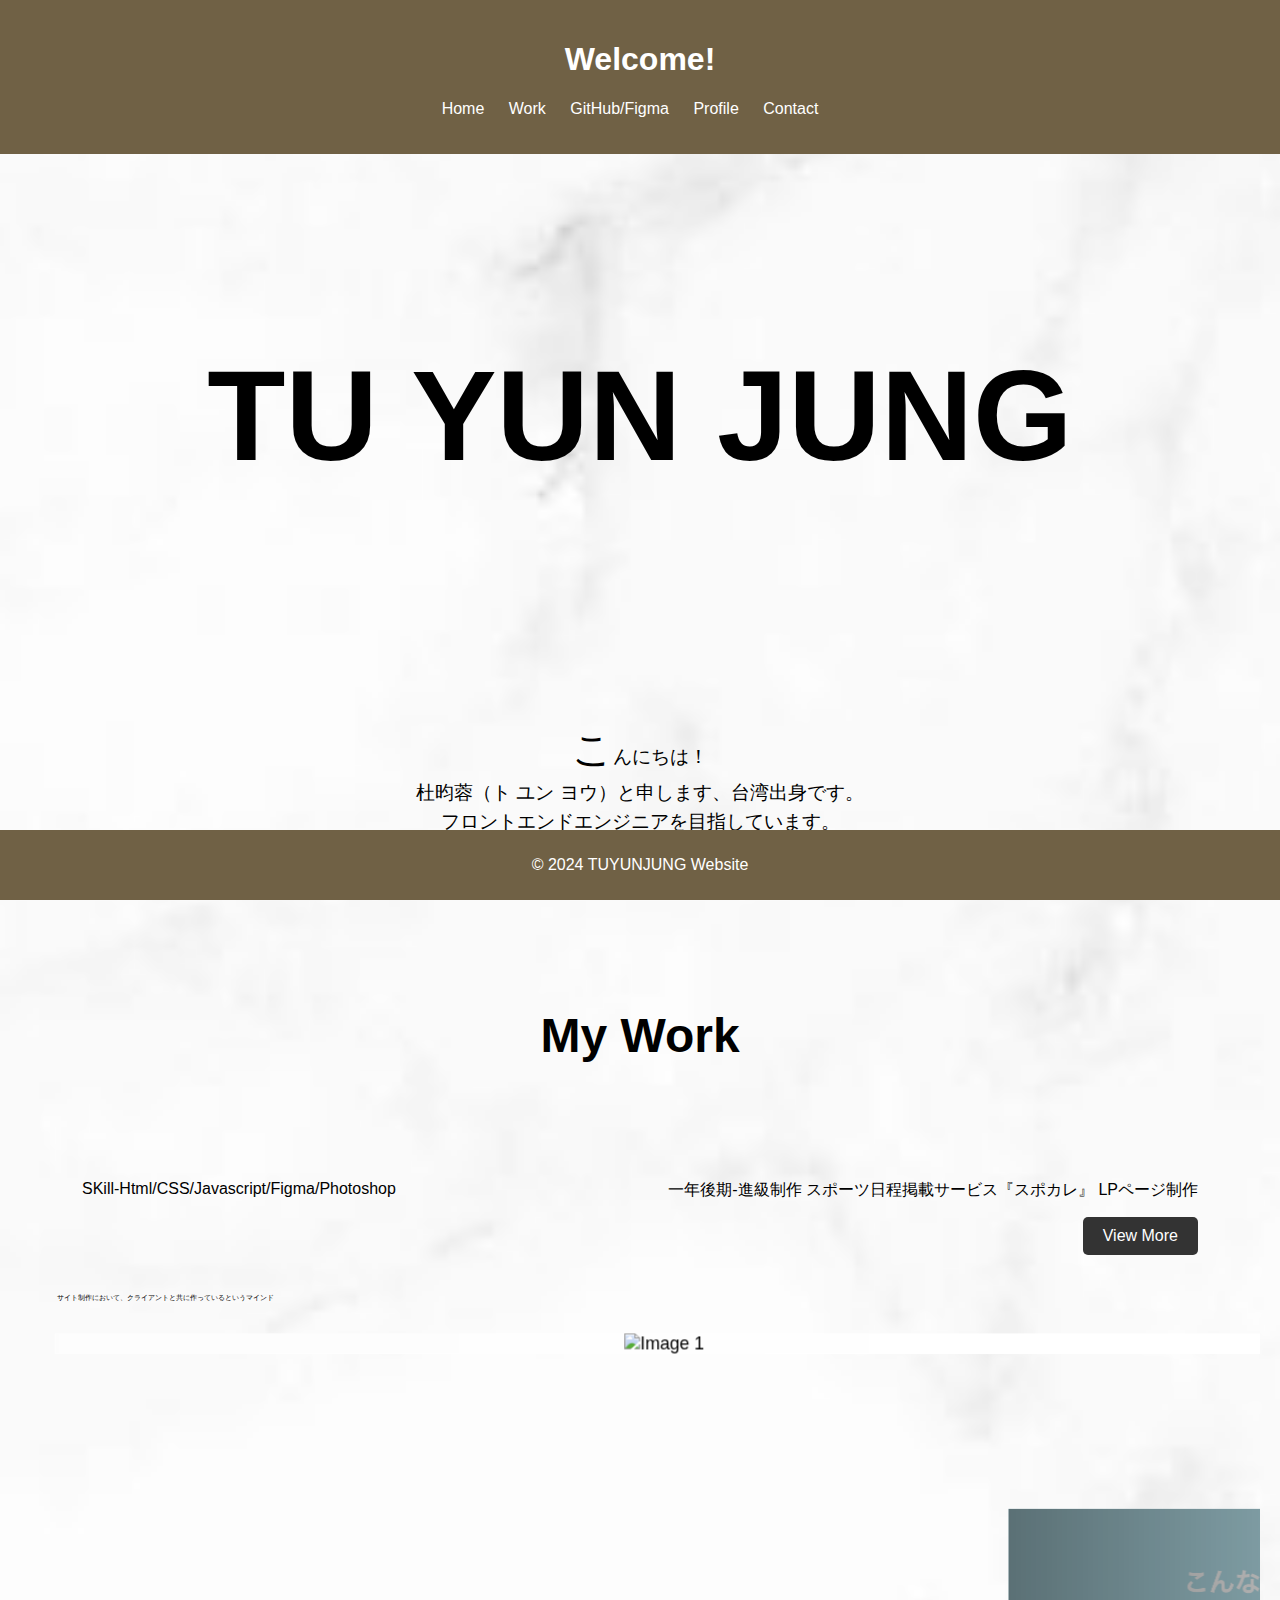
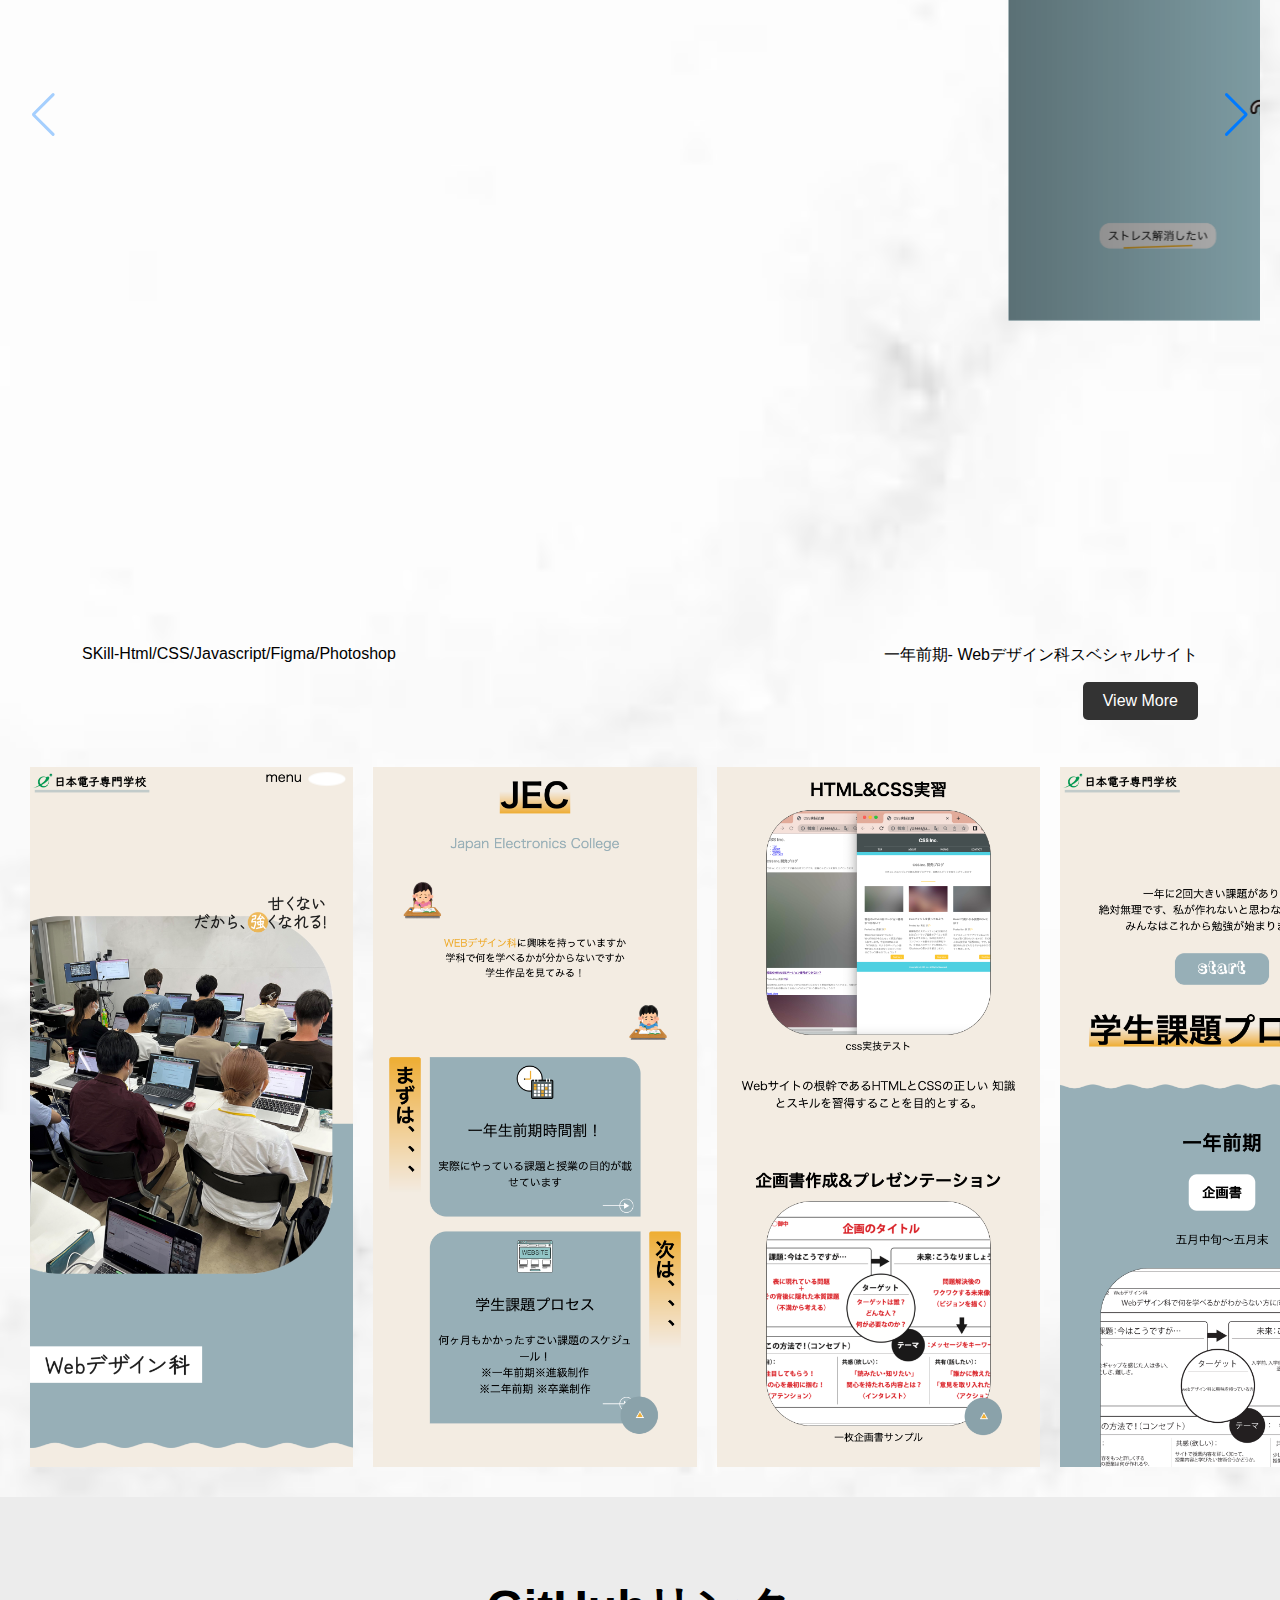
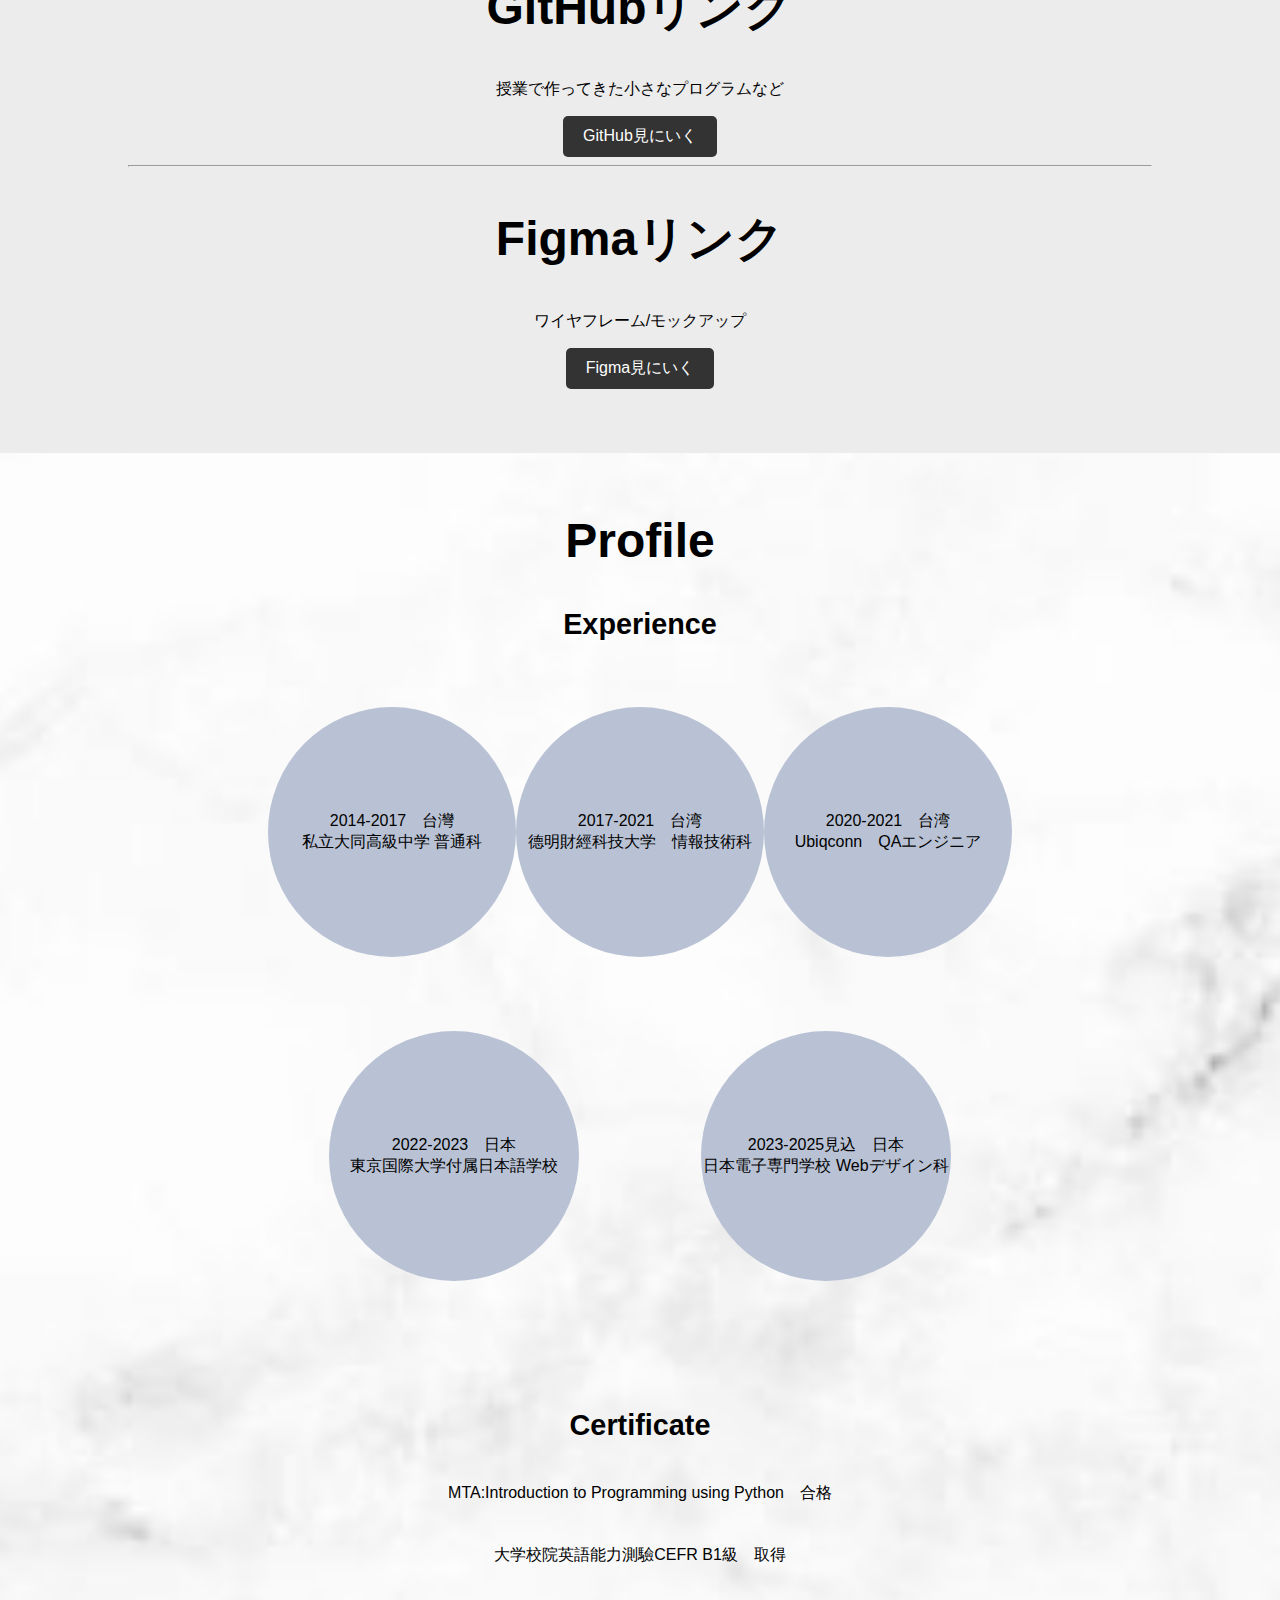
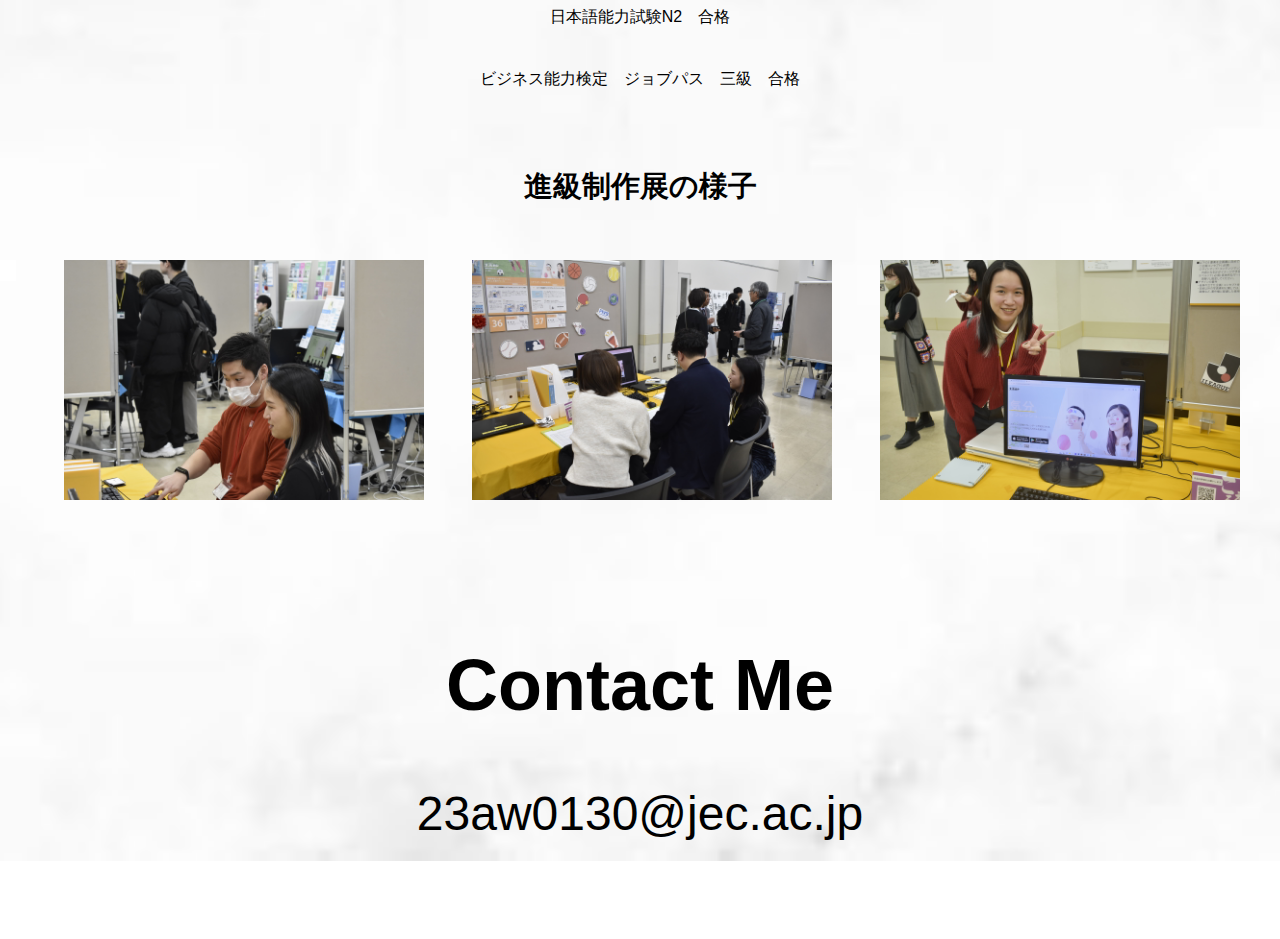
==== personal site/index.html @ 7e995cf5 "Add files via upload" ====
<!DOCTYPE html>
<html lang="en">
<head>
    <meta charset="UTF-8">
    <meta name="viewport" content="width=device-width, initial-scale=1.0">
    <title>My Website</title>
    <link rel="stylesheet" href="https://unpkg.com/swiper/swiper-bundle.min.css">
    <link rel="stylesheet" href="css/style.css">
</head>
<body>
    
    <header>
        <h1>Welcome!</h1>
        <nav>
            <ul>
                <li><a href="../index.html">Home</a></li>
                <li><a href="#work">Work</a></li>
                <li><a href="#githubfigma">GitHub/Figma</a></li>
                <li><a href="#profile">Profile</a></li>
                <li><a href="#contact">Contact</a></li>
            </ul>
        </nav>
    </header>

    <section id="home">
        <h2 id="typing-effect">TU YUN JUNG</h2>
        <div id="content">
            <p>こんにちは！<br>
                杜昀蓉（ト ユン ヨウ）と申します、台湾出身です。<br>
                フロントエンドエンジニアを目指しています。<br>
                ​よろしくお願いします。</p>
        </div>
    </section>
    <section id="work">
        <h2>My Work </h2>
        <div id="workflex">
        <p>SKill-Html/CSS/Javascript/Figma/Photoshop</p>
        <p>
            一年後期-進級制作
            スポーツ日程掲載サービス『スポカレ』
            LPページ制作</p>
        </div>
        <div class="button-container">
        <a href="https://spocale-specialsite.vercel.app/" target="_blank" class="external-link-button">View More</a></div>
        <p id="text">サイト制作において、クライアントと共に作っているというマインド</p>
        <div class="step ">
            <div class="swiper fadeUpTrigger">
                <div class="swiper-wrapper">
                  <div class="swiper-slide"><img class="steps" src="img/img1.png" alt="Image 1"></div>
                  <div class="swiper-slide"><img class="steps" src="img/img2.png" alt="Image 2"></div>
                  <div class="swiper-slide"><img class="steps" src="img/img3.png" alt="Image 3"></div>
                  <div class="swiper-slide"><img class="steps" src="img/img4.png" alt="Image 4"></div>
                  <div class="swiper-slide"><img class="steps" src="img/img5.png" alt="Image 5"></div>
                </div>
                <div class="swiper-pagination"></div>
                <div class="swiper-button-prev"></div>
                <div class="swiper-button-next"></div>
              </div>
            </div>

    </section>
    <section id="work2">
        <div id="workflex">
        <p>SKill-Html/CSS/Javascript/Figma/Photoshop</p>
        <p>
            一年前期-
            Webデザイン科スベシャルサイト</p>
        </div>
        <div class="button-container">
        <a href="https://jecspecialsite.vercel.app/" target="_blank" class="external-link-button">View More</a></div>
        <div class="step ">
            <div class="worksimgs">
                
                  <img class="worksimg" src="img/img2-1.png" alt="Image 2-1" width="500px" height="700px">
                  <img class="worksimg" src="img/img2-2.png" alt="Image 2-2" width="500px" height="700px">
                  <img class="worksimg" src="img/img2-3.png" alt="Image 2-3" width="500px" height="700px">
                  <img class="worksimg" src="img/img2-4.png" alt="Image 2-4" width="500px" height="700px">

            
              </div>
            </div>

    </section>
    <section id="githubfigma">
        <h2>GitHubリンク</h2>
        <p>授業で作ってきた小さなプログラムなど</p>
        <div class="button-container2">
            <a href="https://github.com/christy0503" target="_blank" class="external-link-button">GitHub見にいく</a></div>
<hr>
        <h2>Figmaリンク</h2>
        <p>ワイヤフレーム/モックアップ</p>
        <div class="button-container2">
            <a href="https://www.figma.com/files/project/110616812/%E3%82%B9%E3%83%9D%E3%82%AB%E3%83%AC?fuid=1227488576369316604" target="_blank" class="external-link-button">Figma見にいく</a></div>

    </section>
    <section id="profile">
        <h2>Profile</h2>
        <h3>Experience</h3>
        <div id="Experiencecontainer">
        <div class="Experience">2014-2017　台灣</br>
        私立大同高級中学 普通科</div>
        <div class="Experience">2017-2021　台湾</br>
        德明財經科技大学　情報技術科</div>
        <div class="Experience"><p>2020-2021　台湾</br>
        Ubiqconn　QAエンジニア</div></div>
        <div id="Experiencecontainer">
        <div class="Experience"><p>2022-2023　日本</br>
        東京国際大学付属日本語学校</div>
        <div class="Experience"><p>2023-2025見込　日本</br>
        日本電子専門学校 Webデザイン科</div></div>
        
        <section id="certificate">
        <h3>Certificate</h3>
        <p>MTA:Introduction to Programming using Python　合格</p>
        <p>大学校院英語能力測驗CEFR B1級　取得</p>
        <p>日本語能力試験N2　合格</p>  
        <p>ビジネス能力検定　ジョブパス　三級　合格</p>
        </section>
    <section id="exhibitionpic">
        <h3>進級制作展の様子</h3>
<div class="swiper2">
    <div class="swiper-wrapper">
      <div class="swiper-slide"><img src="img/exhibition1.JPG" alt="exhibition1"></div>
      <div class="swiper-slide"><img src="img/exhibition2.JPG" alt="exhibition2"></div>
      <div class="swiper-slide"><img src="img/exhibition3.JPG" alt="exhibition3"></div>
      <div class="swiper-slide"><img src="img/exhibition4.JPG" alt="exhibition4"></div>
      <div class="swiper-slide"><img src="img/exhibition5.JPG" alt="exhibition5"></div>
      <div class="swiper-slide"><img src="img/exhibition6.JPG" alt="exhibition6"></div>
      <div class="swiper-slide"><img src="img/exhibition7.JPG" alt="exhibition7"></div>
      <div class="swiper-slide"><img src="img/exhibition8.JPG" alt="exhibition8"></div>
      <div class="swiper-slide"><img src="img/exhibition9.JPG" alt="exhibition9"></div>
      <div class="swiper-slide"><img src="img/exhibition10.JPG" alt="exhibition10"></div>
      <div class="swiper-slide"><img src="img/exhibition11.JPG" alt="exhibition12"></div>
    </div>
  </div>
      </section>

  </section>
        <section id="contact">
        <h2>Contact Me</h2>
        <a href="mailto:23aw0130@jec.ac.jp">23aw0130@jec.ac.jp</a>
        </section>
    
    <button onclick="topFunction()" id="myBtn" title="Go to top">Top</button>
    <footer>
        <p>&copy; 2024 TUYUNJUNG Website</p>
    </footer>

    <script src="https://unpkg.com/swiper/swiper-bundle.min.js"></script>
    <script src="js/script.js"></script>
</body>
</html>
---- personal site/css/style.css ----
body {
    background-image: url("../img/bg.jpeg"); 
    background-size: cover; 
    background-position: center; 
    background-repeat: no-repeat; 
    font-family: 'Noto Sans JP', sans-serif;
    margin: 0;
    padding: 0;
}

header {
    background-color: #706145;
    color: #fff;
    padding: 20px;
    text-align: center;
}
#content{
    margin: 5% 0;
    font-size: larger;
    line-height: 1.5; 

}
#content:first-letter{
    font-size:2.5rem;
}
#work h2{
    text-align: center;
    font-size: 3rem;
}
#text{
    margin: 0 0 0 3% ;
    font-size: 7px;

}
#workflex{
    padding: 5% 5% 0;
    display: flex;
    flex-direction: row;
    justify-content: space-between;
}
#home{
    text-align: center; 
}
.button-container {
    text-align: right;
    padding: 0 5% 3% 0 ;
}

.external-link-button {
    display: inline-block;
    padding: 10px 20px;
    background-color: #333; 
    color: #fff; 
    text-decoration: none;
    border-radius: 5px; 
    font-size: 16px;
    transition: background-color 0.3s ease; 
}

.external-link-button:hover {
    background-color: #fff; 
    color: #333 ; 
    border: 1px solid #333; 

}
.worksimgs{
    display: flex;
    
}
.worksimg{
    padding: 10px;
}

#typing-effect{
    padding: 5% 0 10%;
    font-size: 8rem;
}
nav ul {
    list-style-type: none;
    padding: 0;
}

nav ul li {
    display: inline;
    margin-right: 20px;
}

nav ul li a {
    color: #fff;
    text-decoration: none;
}
#githubfigma h2{
    font-size: 3rem;
}
#githubfigma{
    background: #ececec;
    text-align: center;
    padding: 3% 10% 5%;
}

section {
    padding: 20px;
}
#profile h2{
    font-size: 3rem;
}
#profile h3{
    font-size: 1.8rem;
}
#profile{
    text-align: center;
}
#Experiencecontainer{
    display: flex;
    text-align: center;    
    align-items: center;
    padding: 3% 0;
    margin: 0 20%;
}
.Experience{
    margin: auto;
    display: flex;
    justify-content: center;
    align-items: center;
    background-color: #b9c2d4;
    border-radius: 50%;
    width: 250px;
    height: 250px;
    transition: transform 0.3s ease; 
}

.Experience:hover {
    transform: scale(1.1); 
}
#certificate{
    margin: auto;
    text-align: center;
    padding: 5% 0 0 ;
}
#certificate p {
    padding: 1%;

}
#contact{
    font-size: 3rem;
    text-align: center;
}
#contact a{
    font-size: 3rem;
    text-align: center;
    text-decoration: none;
    color: rgb(0, 0, 0);
    padding: 8%;
}
footer {
    background-color: #706145;
    color: #fff;
    text-align: center;
    padding: 10px 0;
    position: fixed;
    bottom: 0;
    width: 100%;
    z-index: 1;
}
.swiper-container {
    width: 100%;
    height: 100%;
}

.swiper-slide {
    text-align: center;
    font-size: 18px;
    background: #fff;
    display: flex;
    justify-content: center;
    align-items: center;
}
.swiper-container {
    width: 80%; 
    margin: 0 auto; 
}

.swiper-slide img {
    max-width: 100%; 
    height: auto; 
}
#myBtn {
    display: none; 
    position: fixed; 
    bottom: 13%; 
    right: 50px; 
    z-index: 99; 
    border: none;
    outline: none; 
    background-color: white; 
    color: #333; 
    cursor: pointer; 
    padding: 1%; 
    border-radius: 50%; 
    font-size: 18px; 
    border: 0.5px solid #333; 

  }
  
  #myBtn:hover {
    background-color: #333; 
    color: #fff;

  }

.swiper-slide{
    width:30%;
    margin: 2%;
    max-width: 100%; 

  }
  .swiper-wrapper {
      transition-timing-function: linear;
    }
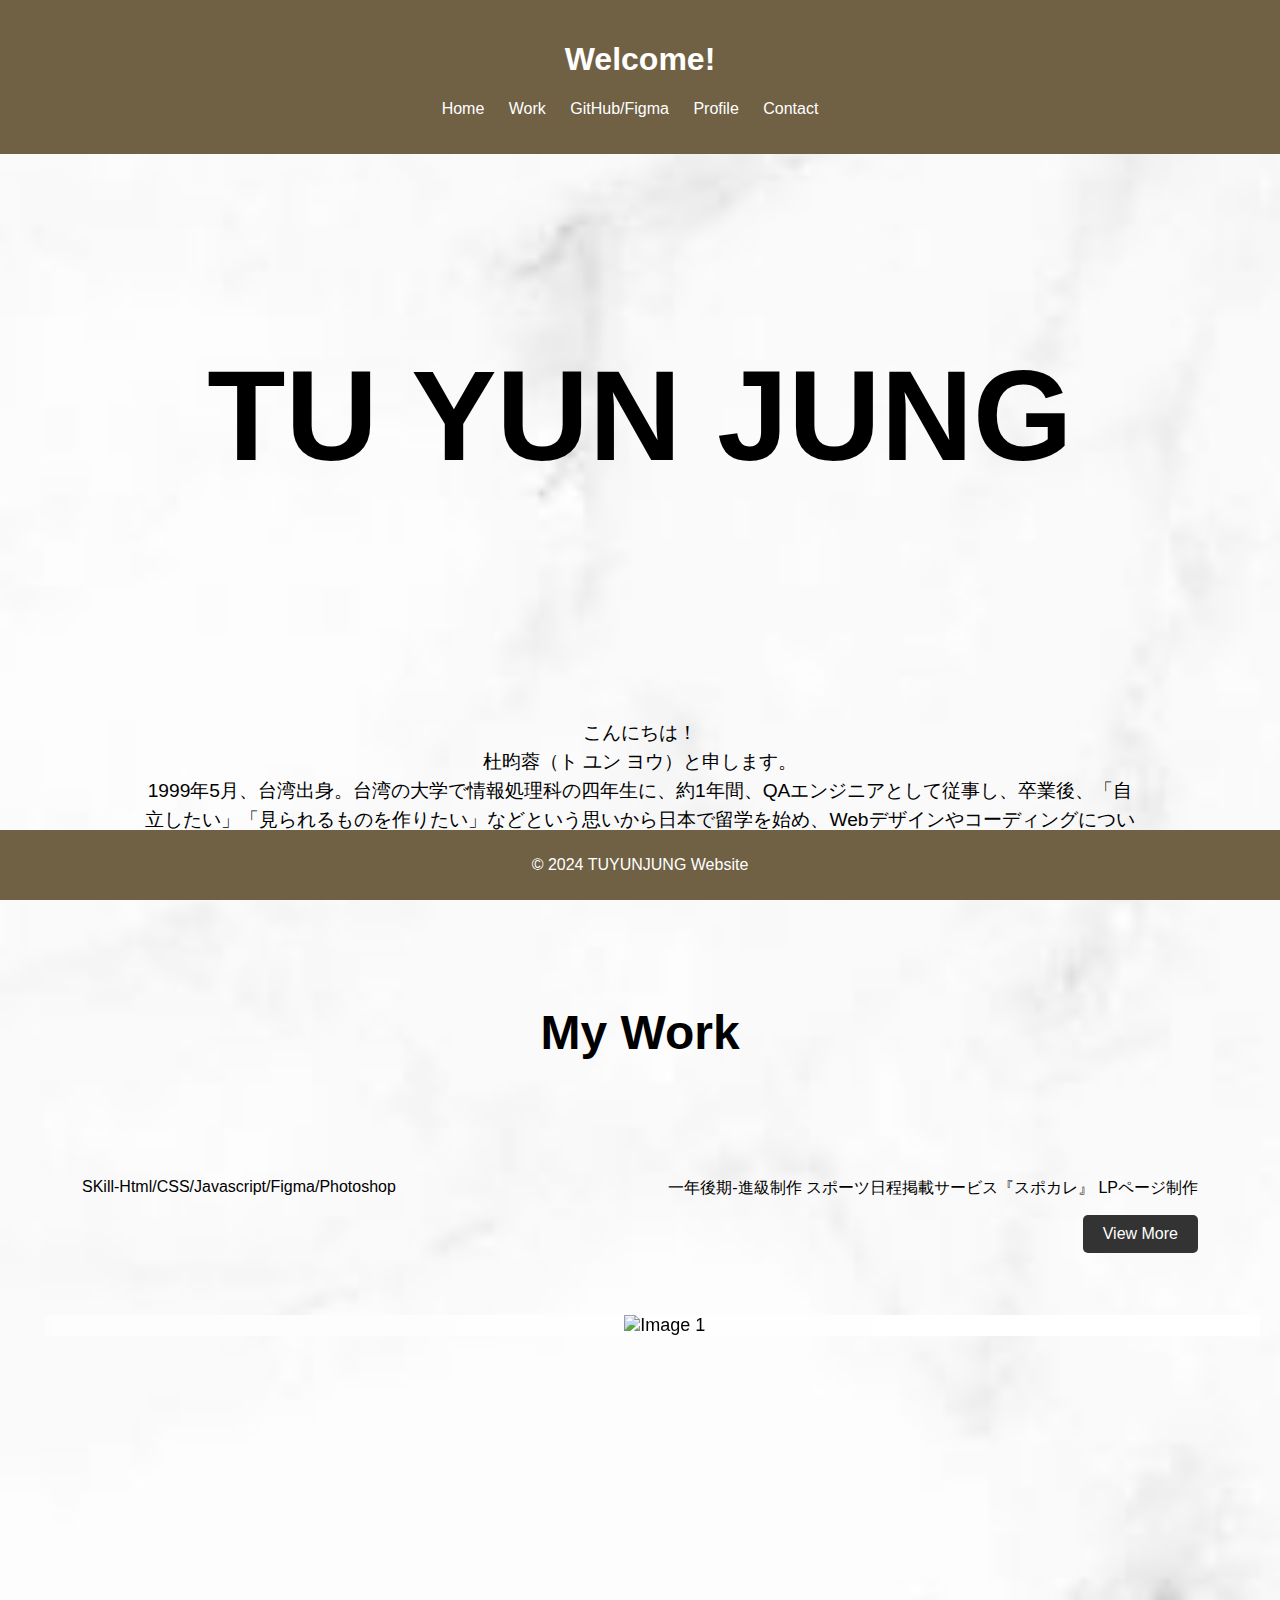
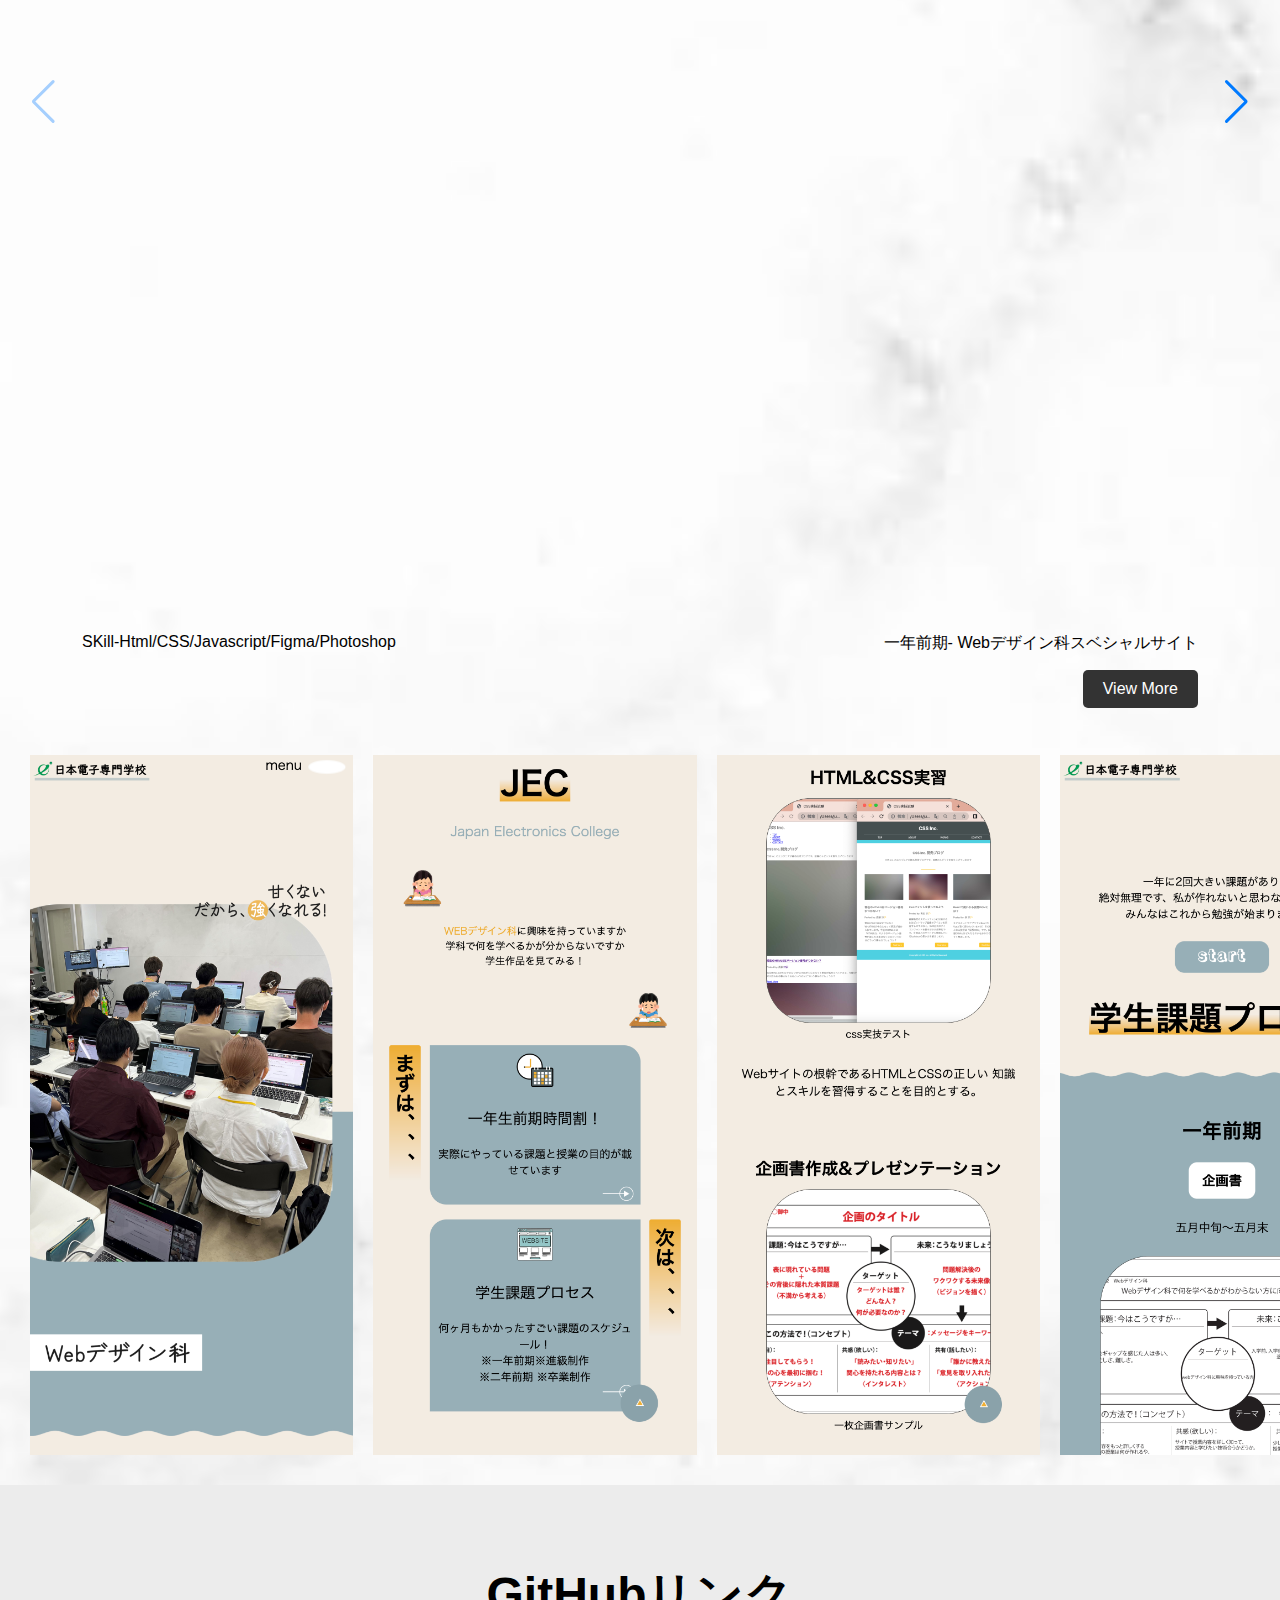
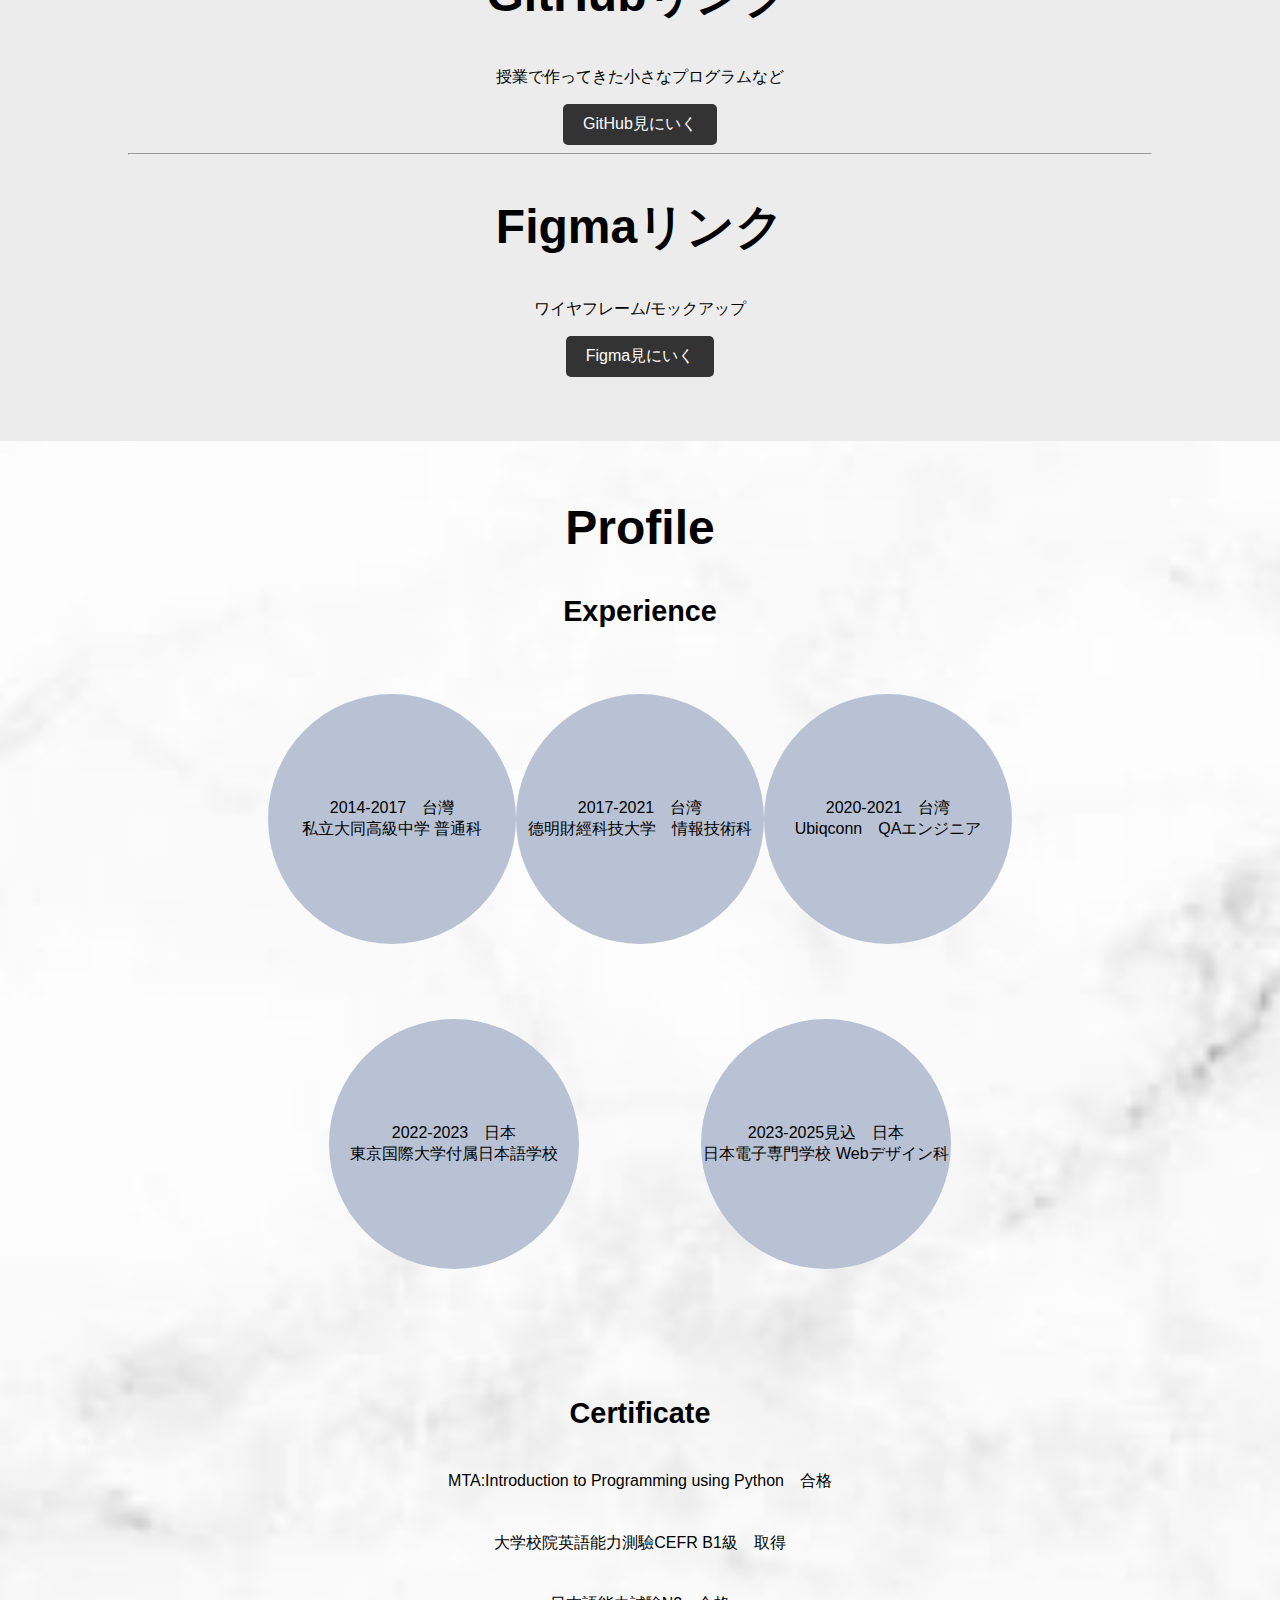
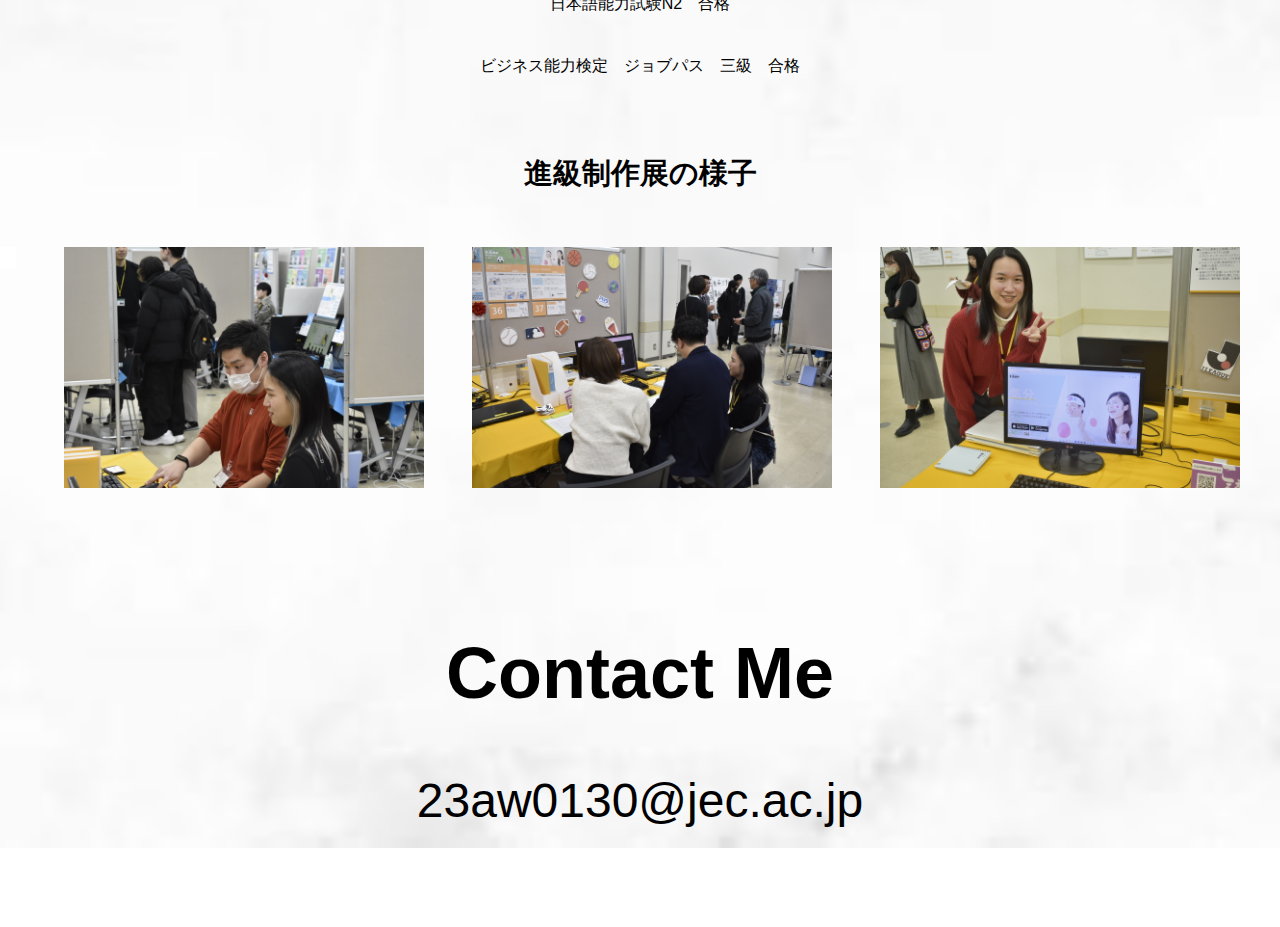
==== commit 71da06cd: "text update" ====
--- a/personal site/index.html
+++ b/personal site/index.html
@@ -13,7 +13,7 @@
         <h1>Welcome!</h1>
         <nav>
             <ul>
-                <li><a href="../index.html">Home</a></li>
+                <li><a href="index.html">Home</a></li>
                 <li><a href="#work">Work</a></li>
                 <li><a href="#githubfigma">GitHub/Figma</a></li>
                 <li><a href="#profile">Profile</a></li>
@@ -22,18 +22,17 @@
         </nav>
     </header>
 
-    <section id="home">
+    <section class="home">
         <h2 id="typing-effect">TU YUN JUNG</h2>
         <div id="content">
             <p>こんにちは！<br>
-                杜昀蓉（ト ユン ヨウ）と申します、台湾出身です。<br>
-                フロントエンドエンジニアを目指しています。<br>
-                ​よろしくお願いします。</p>
+                杜昀蓉（ト ユン ヨウ）と申します。<br>
+                1999年5月、台湾出身。台湾の大学で情報処理科の四年生に、約1年間、QAエンジニアとして従事し、卒業後、「自立したい」「見られるものを作りたい」などという思いから日本で留学を始め、Webデザインやコーディングについて学んでいます。
         </div>
     </section>
     <section id="work">
         <h2>My Work </h2>
-        <div id="workflex">
+        <div class="workflex">
         <p>SKill-Html/CSS/Javascript/Figma/Photoshop</p>
         <p>
             一年後期-進級制作
@@ -42,7 +41,7 @@
         </div>
         <div class="button-container">
         <a href="https://spocale-specialsite.vercel.app/" target="_blank" class="external-link-button">View More</a></div>
-        <p id="text">サイト制作において、クライアントと共に作っているというマインド</p>
+        <!-- <p id="text">サイト制作において、クライアントと共に作っているというマインド</p> -->
         <div class="step ">
             <div class="swiper fadeUpTrigger">
                 <div class="swiper-wrapper">
@@ -59,8 +58,8 @@
             </div>
 
     </section>
-    <section id="work2">
-        <div id="workflex">
+    <section class="work2">
+        <div class="workflex">
         <p>SKill-Html/CSS/Javascript/Figma/Photoshop</p>
         <p>
             一年前期-
@@ -85,7 +84,7 @@
         <h2>GitHubリンク</h2>
         <p>授業で作ってきた小さなプログラムなど</p>
         <div class="button-container2">
-            <a href="https://github.com/christy0503" target="_blank" class="external-link-button">GitHub見にいく</a></div>
+            <a href="https://github.com/christy0503/Portfolio.git" target="_blank" class="external-link-button">GitHub見にいく</a></div>
 <hr>
         <h2>Figmaリンク</h2>
         <p>ワイヤフレーム/モックアップ</p>
--- a/personal site/css/style.css
+++ b/personal site/css/style.css
@@ -15,14 +15,14 @@
     text-align: center;
 }
 #content{
-    margin: 5% 0;
+    margin: 5% 10%;
     font-size: larger;
     line-height: 1.5; 
 
 }
-#content:first-letter{
+/* #content:first-letter{
     font-size:2.5rem;
-}
+} */
 #work h2{
     text-align: center;
     font-size: 3rem;
@@ -32,13 +32,13 @@
     font-size: 7px;
 
 }
-#workflex{
+.workflex{
     padding: 5% 5% 0;
     display: flex;
     flex-direction: row;
     justify-content: space-between;
 }
-#home{
+.home{
     text-align: center; 
 }
 .button-container {
@@ -71,7 +71,7 @@
     padding: 10px;
 }
 
-#typing-effect{
+.home h2{
     padding: 5% 0 10%;
     font-size: 8rem;
 }
@@ -174,6 +174,8 @@
     display: flex;
     justify-content: center;
     align-items: center;
+    width: 80%;  /* 幻灯片的固定宽度 */
+    height: 80%; /* 幻灯片的固定高度 */
 }
 .swiper-container {
     width: 80%; 
